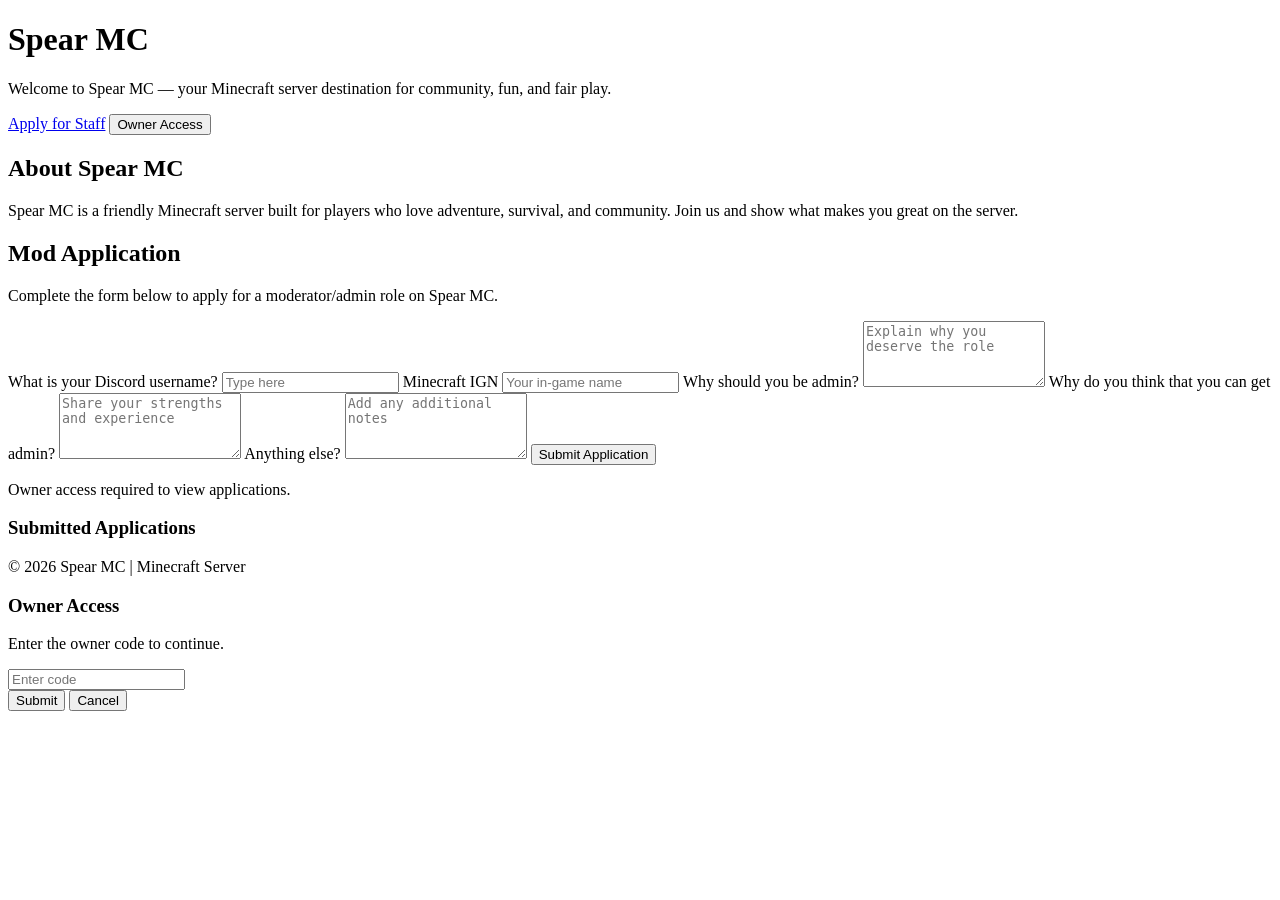
==== index.html @ e5117c4d "Add initial HTML structure for Spear MC website" ====
<!DOCTYPE html>
<html lang="en">
<head>
  <meta charset="UTF-8" />
  <meta name="viewport" content="width=device-width, initial-scale=1.0" />
  <title>Spear MC | Minecraft Server</title>
  <link rel="stylesheet" href="styles.css" />
</head>
<body>
  <header class="hero">
    <div class="hero-inner">
      <h1>Spear MC</h1>
      <p>Welcome to Spear MC — your Minecraft server destination for community, fun, and fair play.</p>
      <div class="hero-buttons">
        <a href="#apply" class="btn">Apply for Staff</a>
        <button id="ownerButton" class="btn btn-secondary">Owner Access</button>
      </div>
    </div>
  </header>

  <main>
    <section class="section about" id="about">
      <h2>About Spear MC</h2>
      <p>Spear MC is a friendly Minecraft server built for players who love adventure, survival, and community. Join us and show what makes you great on the server.</p>
    </section>

    <section class="section apply" id="apply">
      <h2>Mod Application</h2>
      <p>Complete the form below to apply for a moderator/admin role on Spear MC.</p>
      <form id="applicationForm">
        <label for="discord">What is your Discord username?</label>
        <input type="text" id="discord" name="discord" placeholder="Type here" required />

        <label for="ign">Minecraft IGN</label>
        <input type="text" id="ign" name="ign" placeholder="Your in-game name" required />

        <label for="reason">Why should you be admin?</label>
        <textarea id="reason" name="reason" rows="4" placeholder="Explain why you deserve the role" required></textarea>

        <label for="strength">Why do you think that you can get admin?</label>
        <textarea id="strength" name="strength" rows="4" placeholder="Share your strengths and experience" required></textarea>

        <label for="extra">Anything else?</label>
        <textarea id="extra" name="extra" rows="4" placeholder="Add any additional notes"></textarea>

        <button type="submit" class="btn">Submit Application</button>
      </form>
      <p id="formMessage" class="form-message"></p>
      <p id="ownerNotice" class="form-message">Owner access required to view applications.</p>

      <div id="ownerArea" class="applications-list hidden">
        <h3>Submitted Applications</h3>
        <div id="applicationList" class="application-list"></div>
      </div>
    </section>
  </main>

  <footer>
    <p>© 2026 Spear MC | Minecraft Server</p>
  </footer>

  <div id="ownerModal" class="modal hidden">
    <div class="modal-content">
      <h3>Owner Access</h3>
      <p>Enter the owner code to continue.</p>
      <input type="password" id="ownerCode" placeholder="Enter code" />
      <div class="modal-actions">
        <button id="ownerSubmit" class="btn">Submit</button>
        <button id="ownerCancel" class="btn btn-secondary">Cancel</button>
      </div>
      <p id="ownerMessage" class="form-message"></p>
    </div>
  </div>

  <script src="script.js"></script>
</body>
</html>
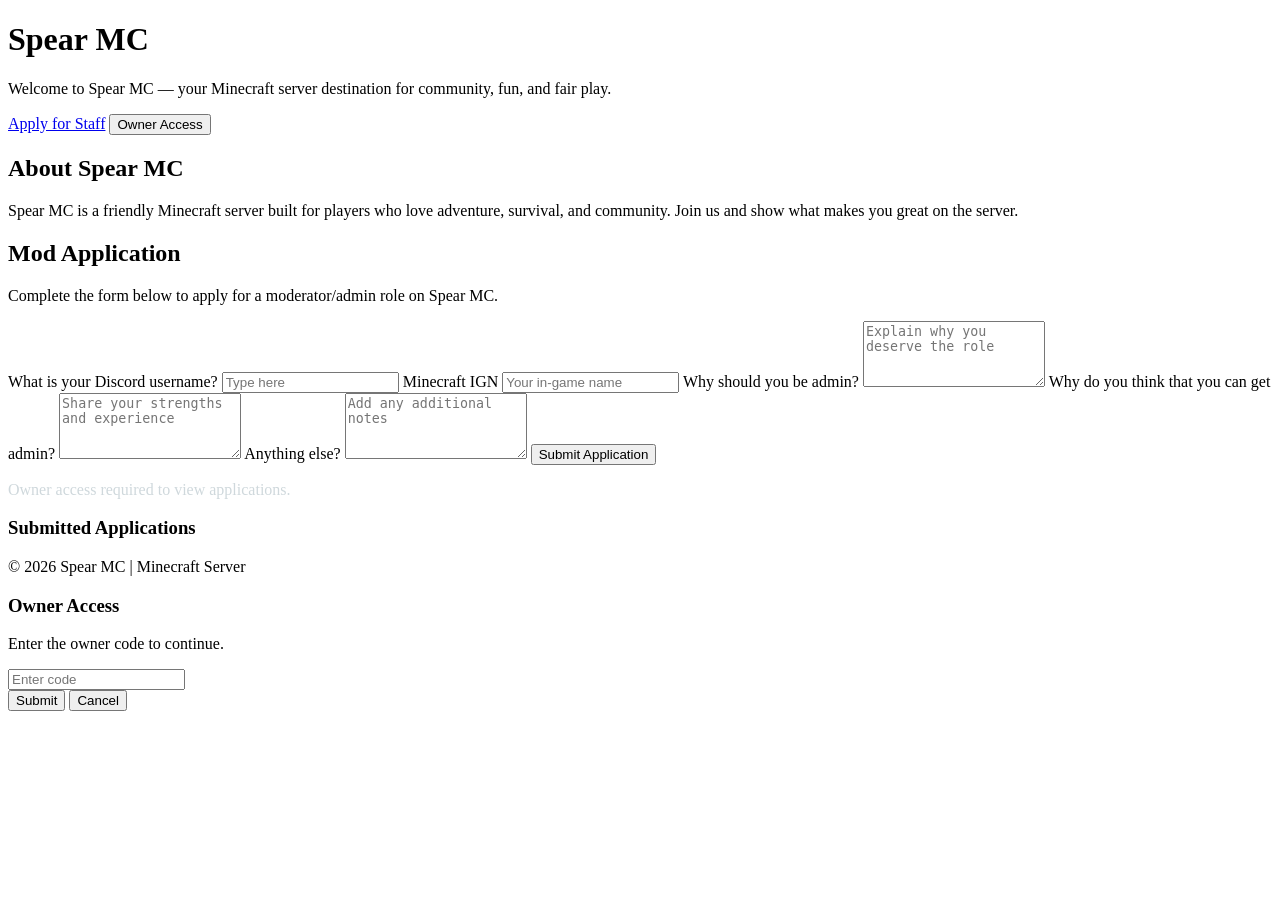
==== commit 025a66a1: "Fix paths for CSS and JS in index.html Updated paths for CSS and JS files to point to the 'spearmc' " ====
--- a/index.html
+++ b/index.html
@@ -4,7 +4,8 @@
   <meta charset="UTF-8" />
   <meta name="viewport" content="width=device-width, initial-scale=1.0" />
   <title>Spear MC | Minecraft Server</title>
-  <link rel="stylesheet" href="styles.css" />
+  <!-- Fixed path: Looks inside the spearmc folder for your CSS -->
+  <link rel="stylesheet" href="spearmc/style.css">
 </head>
 <body>
   <header class="hero">
@@ -72,6 +73,7 @@
     </div>
   </div>
 
-  <script src="script.js"></script>
+  <!-- Fixed path: Looks inside the spearmc folder for your JS -->
+  <script src="spearmc/script.js"></script>
 </body>
 </html>
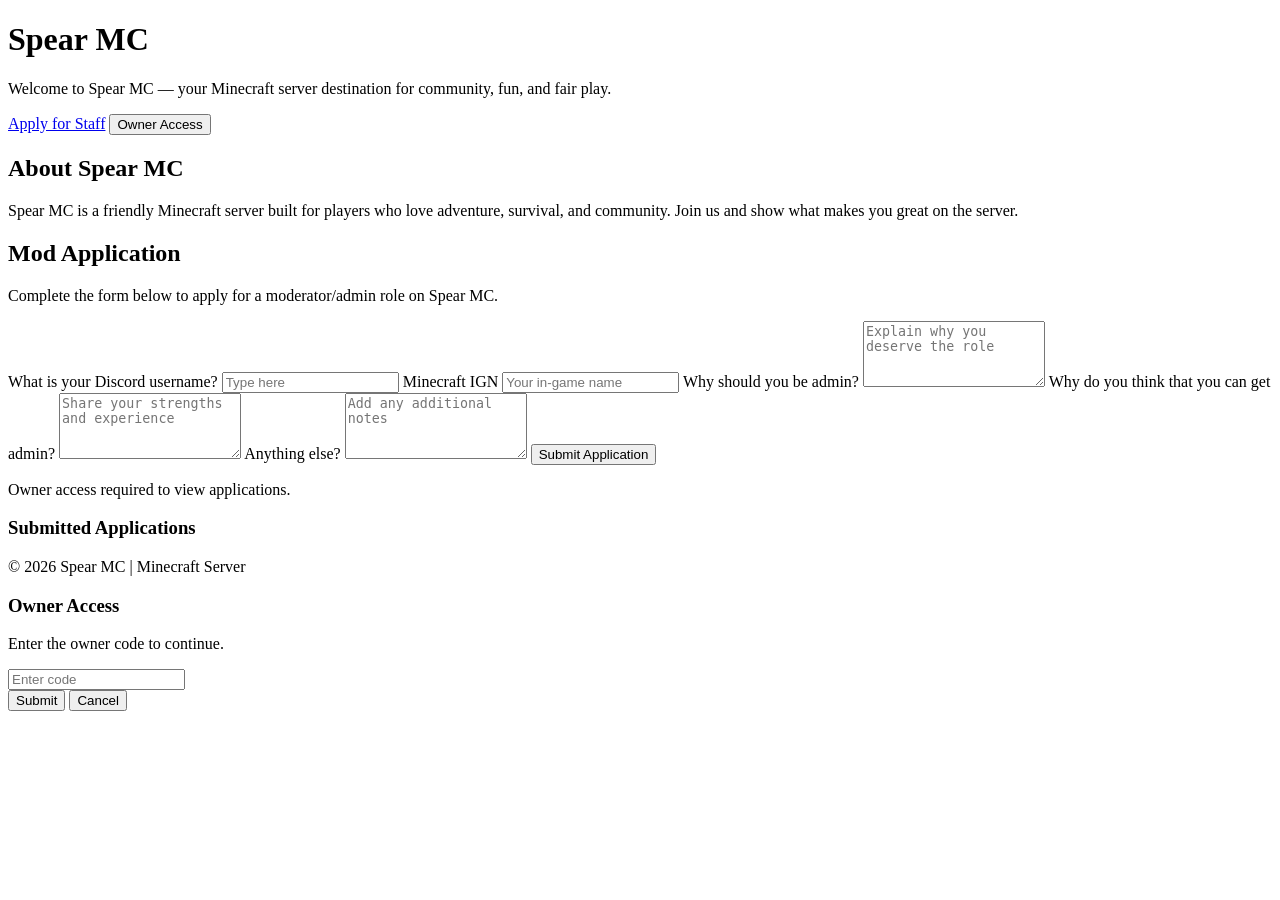
==== commit 1b258e06: "Remove script tag for spearmc JavaScript file" ====
--- a/index.html
+++ b/index.html
@@ -74,6 +74,3 @@
   </div>
 
   <!-- Fixed path: Looks inside the spearmc folder for your JS -->
-  <script src="spearmc/script.js"></script>
-</body>
-</html>
